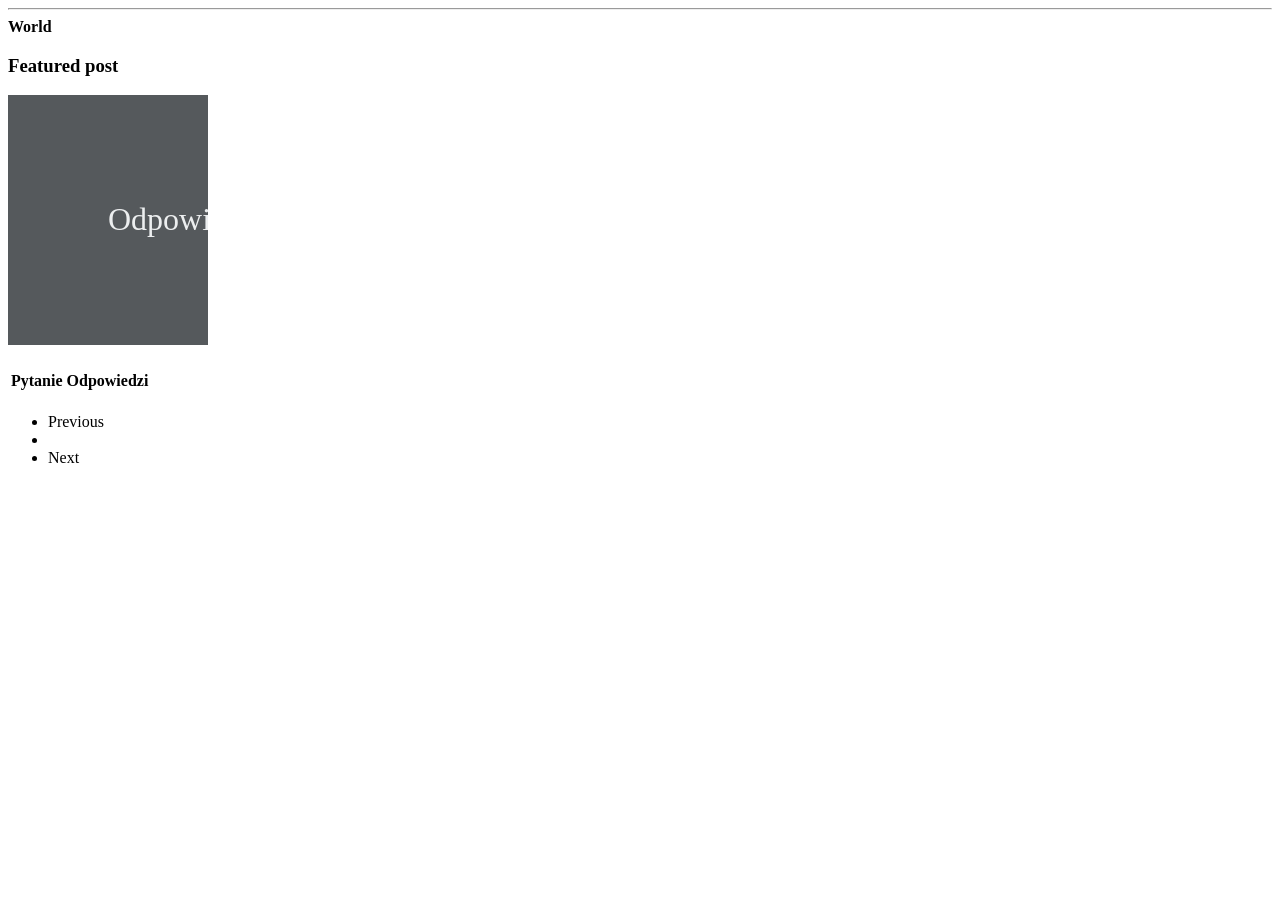
==== src/main/resources/templates/index.html @ 5df6f6f8 "Refactor structure of catalogs in project" ====
<!DOCTYPE html>
<html lang="pl" xmlns:th="http://www.thymeleaf.org">
<head th:replace="template :: head(title = '100 ideas')"></head>
<body>
<th:body th:replace="template :: header"></th:body>

<main class="container">
    <div class="row mb-2">
        <hr />
        <div class="col-md-6" th:each="question : ${@indexViewController.generateRandomQuestions()}">
            <div class="row g-0 border rounded overflow-hidden flex-md-row mb-4 shadow-sm h-md-250 position-relative">
                <div class="col p-4 d-flex flex-column position-static">
                    <strong class="d-inline-block mb-2 text-primary" th:text="${question.category}">World</strong>
                    <h3 class="mb-0" th:text="${question.content}">Featured post</h3>

                    <a href="#" th:href="@{'/questions/' + ${question.id}}" class="stretched-link"></a>
                </div>
                <div class="col-auto d-none d-lg-block">
                    <svg class="bd-placeholder-img" width="200" height="250" xmlns="http://www.w3.org/2000/svg" role="img" aria-label="Placeholder: Thumbnail" preserveAspectRatio="xMidYMid slice" focusable="false"><title>Placeholder</title><rect width="100%" height="100%" fill="#55595c"></rect><text x="50%" y="50%" fill="#eceeef" dy=".3em" font-size="2em" th:text="${question.answers}">Odpowiedzi</text></svg>
                </div>
            </div>

        </div>
    </div>
    <div class="row g-5">
        <div class="col-md-12">
            <article class="blog-post" th:each="categoryStat : ${categoriesStats.getContent()}">
                <h2 class="blog-post-title">
                    <a th:href="@{'/categories/' + ${categoryStat.id}}" th:text="${categoryStat.name}"></a>
                </h2>
                <p class="blog-post-meta" th:text="'Pytań: '+${categoryStat.questions}+', odpowiedzi: '+${categoryStat.answers}"></p>
                <table class="table" th:if="${categoryStat.questions>0}">
                    <thead>
                    <tr>
                        <th>Pytanie</th>
                        <th>Odpowiedzi</th>
                    </tr>
                    </thead>
                    <tbody>
                    <tr th:each="question : ${@indexViewController.generateHotQuestionsPerCategory(categoryStat.id)}">
                        <td><a th:href="@{'/questions/'+${question.id}}" th:text="${question.content}"></a></td>
                        <td th:text="${question.answers}"></td>
                    </tr>
                    </tbody>
                </table>


            </article>


            <nav aria-label="Page navigation example">
                <ul class="pagination justify-content-end" th:if="${categoriesStats.totalPages > 0}">
                    <li class="page-item"  th:class="${categoriesStats.getNumber() == 0 } ? 'page-item disabled' : 'page-item'">
                        <a class="page-link" th:href="@{''(size=${categoriesStats.size}, page=${previousPage})}" tabindex="-1">Previous</a>
                    </li>
                    <th:block th:each="pageNumber : ${pageNumbers}">
                        <li class="page-item">
                            <a class="page-link" href="#" th:href="@{''(size=${categoriesStats.size}, page=${pageNumber}-1)}" th:text="${pageNumber}"></a>
                        </li>
                    </th:block>
                    <li class="page-item" th:class="${nextPage >= pageNumbers.size()} ? 'page-item disabled' : 'page-item' ">
                        <a class="page-link" th:href="@{''(size=${categoriesStats.size}, page=${nextPage})}">Next</a>
                    </li>
                </ul>
            </nav>


        </div>

    </div>

</main>

<th:body th:replace="template :: footer"></th:body>
</body>

<!-- jQuery -->
<script src="/admin/plugins/jquery/jquery.min.js"></script>
<!-- Custom Js -->
<script src="/js/custom.js"></script>
</html>
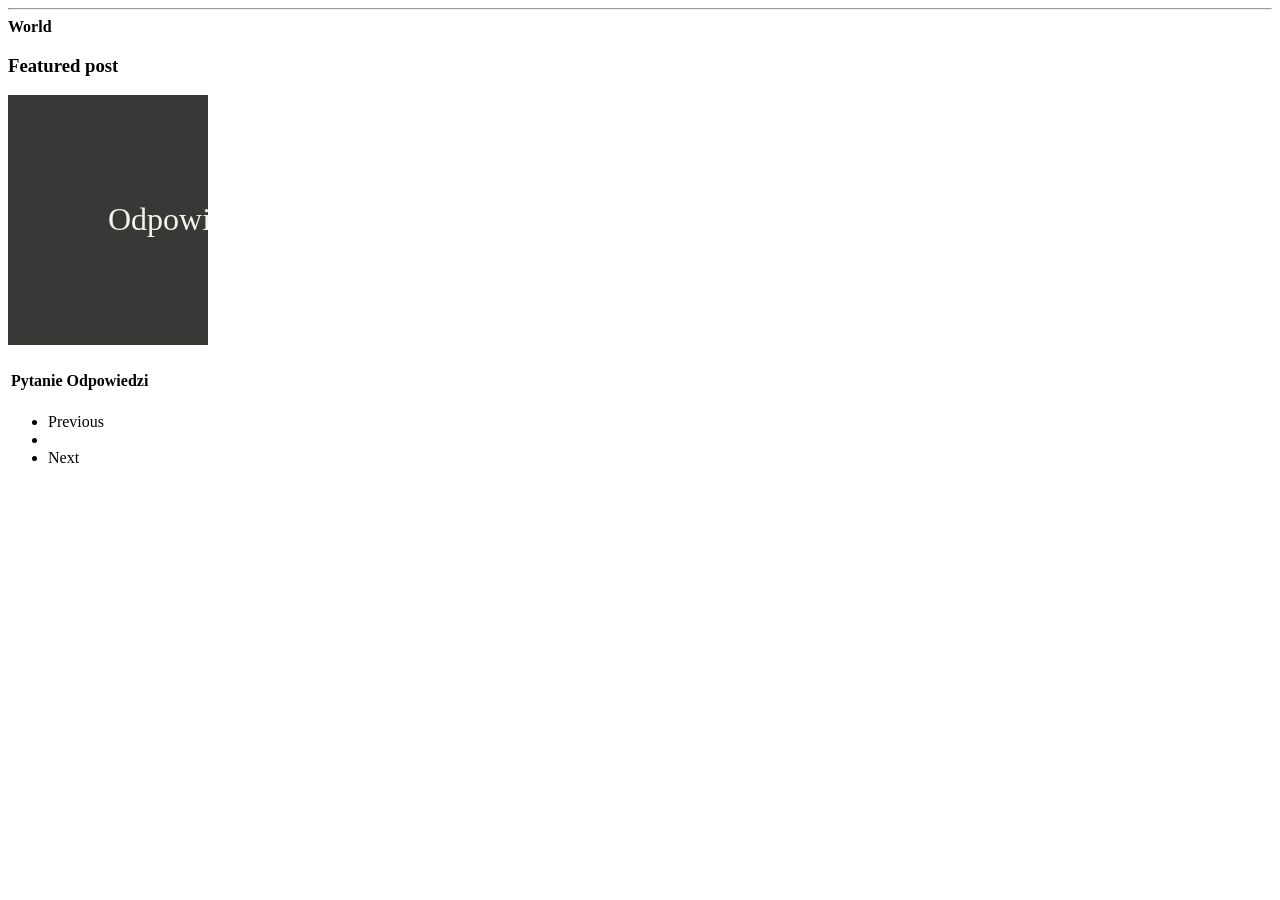
==== commit 85c022a5: "Change link's colors in front-end" ====
--- a/src/main/resources/templates/index.html
+++ b/src/main/resources/templates/index.html
@@ -17,17 +17,17 @@
                     <a href="#" th:href="@{'/questions/' + ${question.id}}" class="stretched-link"></a>
                 </div>
                 <div class="col-auto d-none d-lg-block">
-                    <svg class="bd-placeholder-img" width="200" height="250" xmlns="http://www.w3.org/2000/svg" role="img" aria-label="Placeholder: Thumbnail" preserveAspectRatio="xMidYMid slice" focusable="false"><title>Placeholder</title><rect width="100%" height="100%" fill="#55595c"></rect><text x="50%" y="50%" fill="#eceeef" dy=".3em" font-size="2em" th:text="${question.answers}">Odpowiedzi</text></svg>
+                    <svg class="bd-placeholder-img" width="200" height="250" xmlns="http://www.w3.org/2000/svg" role="img" aria-label="Placeholder: Thumbnail" preserveAspectRatio="xMidYMid slice" focusable="false"><title>Placeholder</title><rect width="100%" height="100%" fill="#383837"></rect><text x="50%" y="50%" fill="#f2f2eb" dy=".3em" font-size="2em" th:text="${question.answers}">Odpowiedzi</text></svg>
                 </div>
             </div>
 
         </div>
     </div>
     <div class="row g-5">
-        <div class="col-md-12">
+        <div class="col-md-10">
             <article class="blog-post" th:each="categoryStat : ${categoriesStats.getContent()}">
                 <h2 class="blog-post-title">
-                    <a th:href="@{'/categories/' + ${categoryStat.id}}" th:text="${categoryStat.name}"></a>
+                    <a th:href="@{'/categories/' + ${categoryStat.id}}" th:text="${categoryStat.name}" style="color: black"></a>
                 </h2>
                 <p class="blog-post-meta" th:text="'Pytań: '+${categoryStat.questions}+', odpowiedzi: '+${categoryStat.answers}"></p>
                 <table class="table" th:if="${categoryStat.questions>0}">
